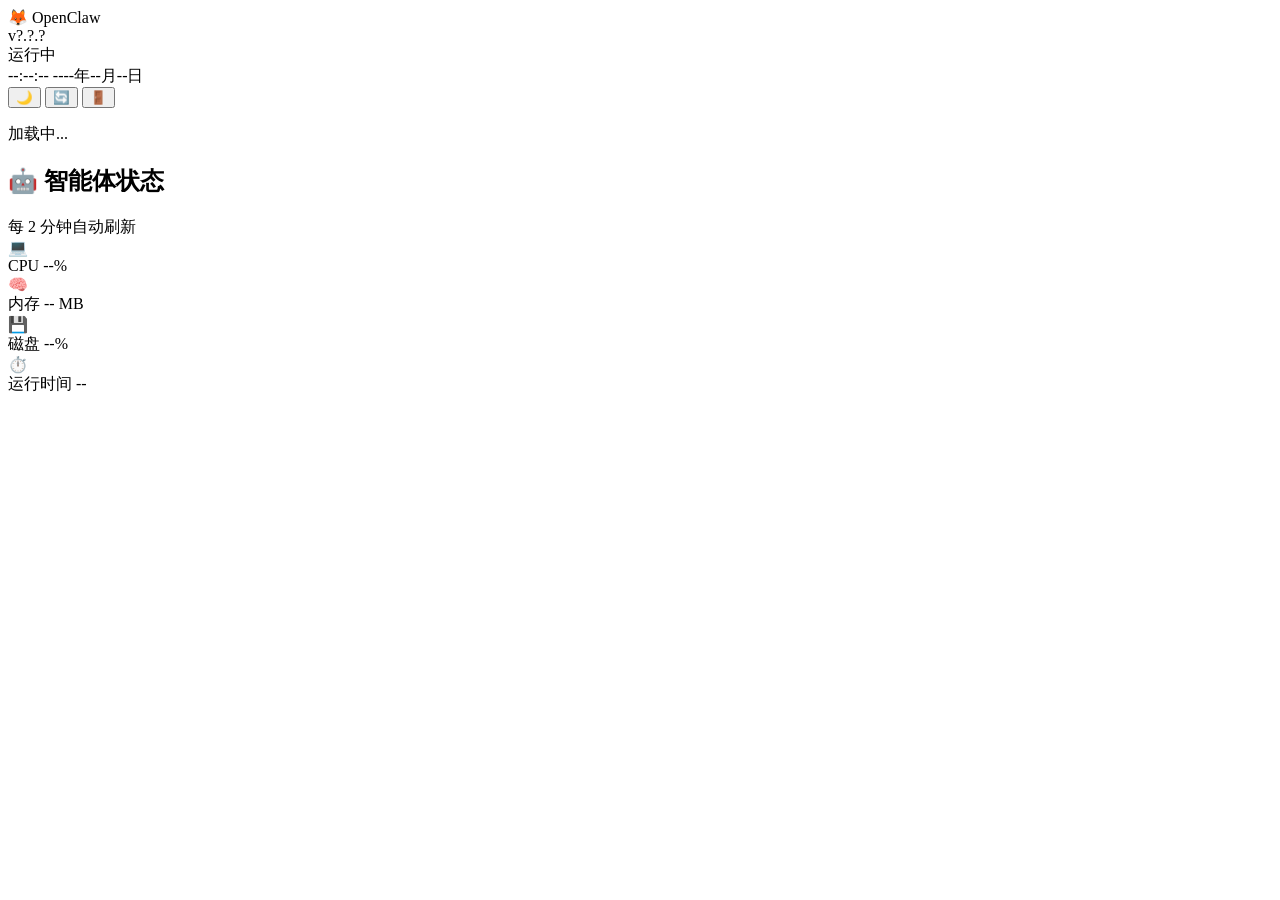
==== monitor/templates/index.html @ acc6d911 "Add OpenClaw Monitor dashboard with login, agents status, and system metrics" ====
<!DOCTYPE html>
<html lang="zh-CN">
<head>
    <meta charset="UTF-8">
    <meta name="viewport" content="width=device-width, initial-scale=1.0">
    <title>OpenClaw Monitor</title>
    <link rel="stylesheet" href="/static/css/style.css">
</head>
<body class="dashboard">
    <!-- Header -->
    <header class="header">
        <div class="header-left">
            <div class="logo">
                <span class="logo-icon">🦊</span>
                <span class="logo-text">OpenClaw</span>
            </div>
            <div class="version-badge" id="version">v?.?.?</div>
            <div class="status-badge" id="statusBadge">
                <span class="status-dot"></span>
                <span class="status-text">运行中</span>
            </div>
        </div>
        <div class="header-right">
            <div class="time-display" id="timeDisplay">
                <span class="time">--:--:--</span>
                <span class="date">----年--月--日</span>
            </div>
            <button class="btn-icon" id="themeToggle" title="切换主题">
                <span class="icon" id="themeIcon">🌙</span>
            </button>
            <button class="btn-icon btn-danger" id="restartBtn" title="重启 OpenClaw">
                <span class="icon">🔄</span>
            </button>
            <button class="btn-icon" id="logoutBtn" title="退出登录">
                <span class="icon">🚪</span>
            </button>
        </div>
    </header>

    <!-- Loading Overlay -->
    <div class="loading-overlay" id="loadingOverlay">
        <div class="loading-spinner"></div>
        <p>加载中...</p>
    </div>

    <!-- Main Content -->
    <main class="main-content">
        <!-- Agents Section -->
        <section class="agents-section">
            <div class="section-header">
                <h2>🤖 智能体状态</h2>
                <span class="refresh-info">每 2 分钟自动刷新</span>
            </div>
            <div class="agents-grid" id="agentsGrid">
                <!-- Agent cards will be loaded here -->
                <div class="agent-card skeleton"></div>
                <div class="agent-card skeleton"></div>
                <div class="agent-card skeleton"></div>
            </div>
        </section>
    </main>

    <!-- Footer Metrics -->
    <footer class="footer">
        <div class="metrics-bar">
            <div class="metric-item">
                <span class="metric-icon">💻</span>
                <div class="metric-info">
                    <span class="metric-label">CPU</span>
                    <span class="metric-value" id="cpuMetric">--%</span>
                </div>
            </div>
            <div class="metric-item">
                <span class="metric-icon">🧠</span>
                <div class="metric-info">
                    <span class="metric-label">内存</span>
                    <span class="metric-value" id="memMetric">-- MB</span>
                </div>
            </div>
            <div class="metric-item">
                <span class="metric-icon">💾</span>
                <div class="metric-info">
                    <span class="metric-label">磁盘</span>
                    <span class="metric-value" id="diskMetric">--%</span>
                </div>
            </div>
            <div class="metric-item">
                <span class="metric-icon">⏱️</span>
                <div class="metric-info">
                    <span class="metric-label">运行时间</span>
                    <span class="metric-value" id="uptimeMetric">--</span>
                </div>
            </div>
        </div>
    </footer>

    <script src="/static/js/app.js"></script>
</body>
</html>
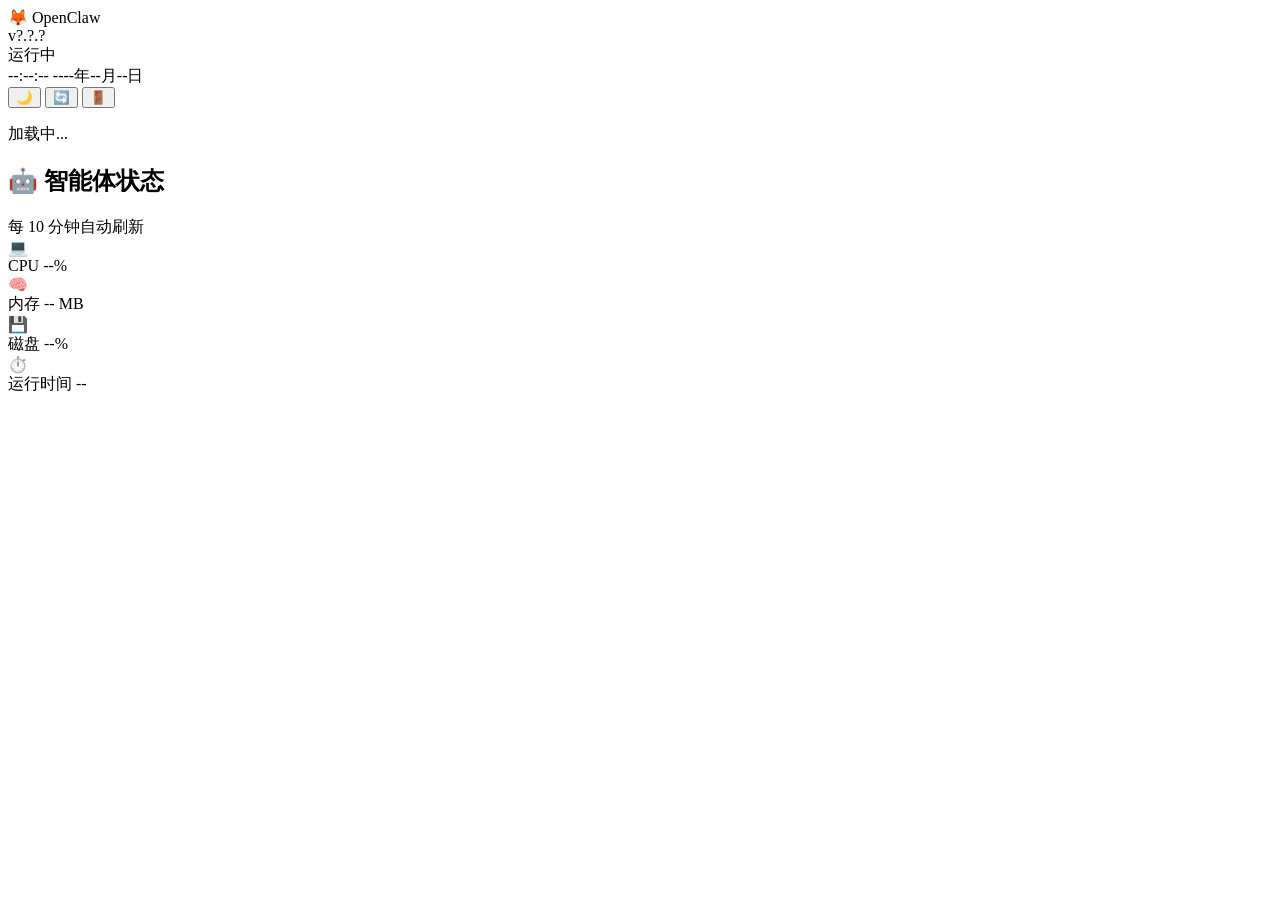
==== commit 304bc30a: "Add gateway status cache (9min), 10min refresh, restart confirmation" ====
--- a/monitor/templates/index.html
+++ b/monitor/templates/index.html
@@ -49,7 +49,7 @@
         <section class="agents-section">
             <div class="section-header">
                 <h2>🤖 智能体状态</h2>
-                <span class="refresh-info">每 2 分钟自动刷新</span>
+                <span class="refresh-info">每 10 分钟自动刷新</span>
             </div>
             <div class="agents-grid" id="agentsGrid">
                 <!-- Agent cards will be loaded here -->
@@ -94,6 +94,27 @@
         </div>
     </footer>
 
+    <!-- Restart Confirm Modal -->
+    <div class="modal-overlay" id="restartModal" style="display: none;">
+        <div class="modal-card">
+            <div class="modal-header">
+                <h3>⚠️ 重启确认</h3>
+            </div>
+            <div class="modal-body">
+                <p>确定要重启 OpenClaw Gateway 吗？</p>
+                <p class="warning-text">此操作将中断当前运行的所有服务。</p>
+                <div class="form-group">
+                    <label>请输入 <code>checkok</code> 确认:</label>
+                    <input type="text" id="confirmInput" placeholder="输入 checkok" autocomplete="off">
+                </div>
+            </div>
+            <div class="modal-footer">
+                <button class="btn-secondary" id="cancelRestart">取消</button>
+                <button class="btn-danger" id="confirmRestart" disabled>确认重启</button>
+            </div>
+        </div>
+    </div>
+
     <script src="/static/js/app.js"></script>
 </body>
 </html>
